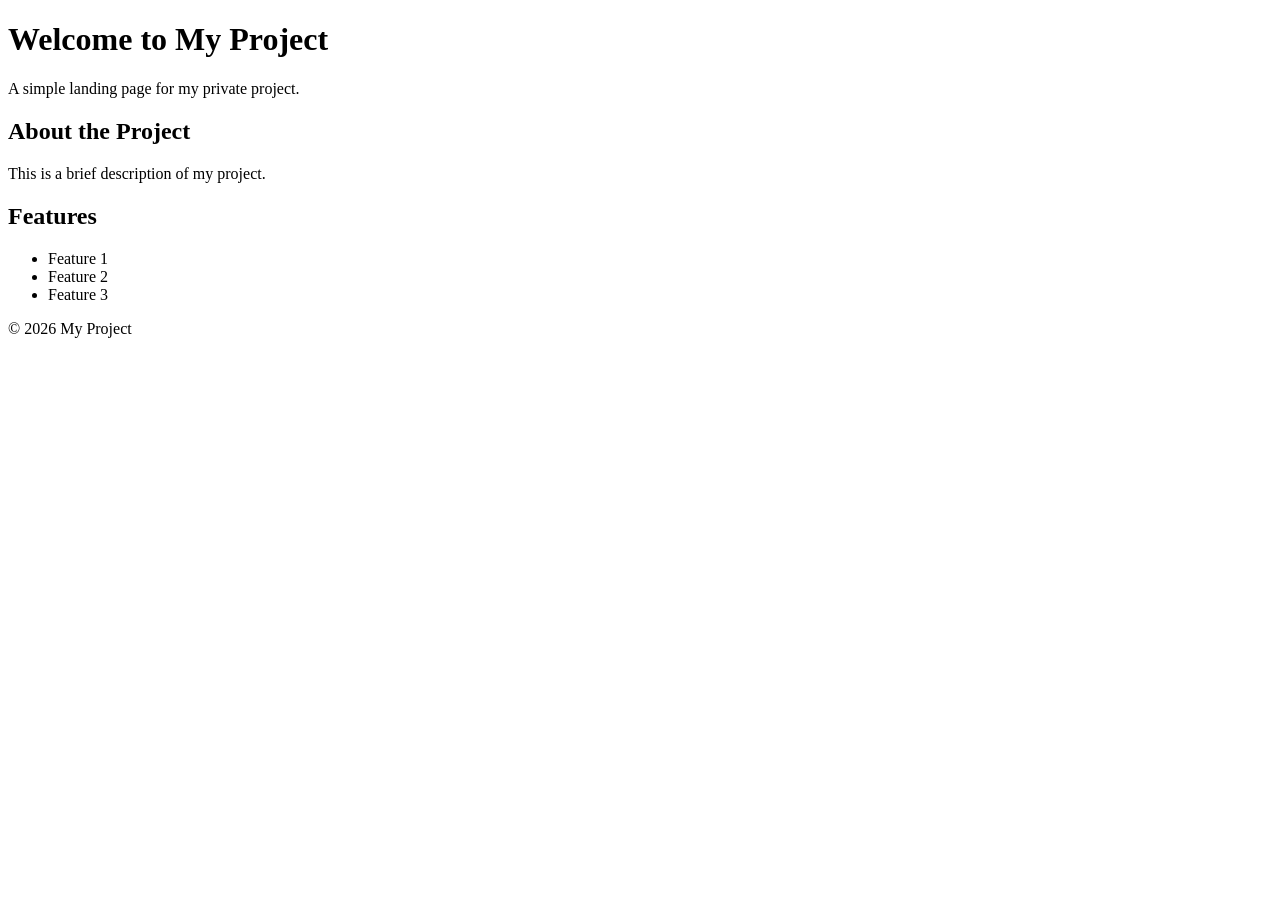
==== waveofsound.html @ 784a0108 "Add files via upload" ====
<!DOCTYPE html>
<html lang="en">
<head>
    <meta charset="UTF-8">
    <meta name="viewport" content="width=device-width, initial-scale=1.0">
    <title>My Project Landing Page</title>
    <link rel="stylesheet" href="styles.css">
</head>
<body>
    <header>
        <h1>Welcome to My Project</h1>
        <p>A simple landing page for my private project.</p>
    </header>
    <main>
        <section>
            <h2>About the Project</h2>
            <p>This is a brief description of my project.</p>
        </section>
        <section>
            <h2>Features</h2>
            <ul>
                <li>Feature 1</li>
                <li>Feature 2</li>
                <li>Feature 3</li>
            </ul>
        </section>
    </main>
    <footer>
        <p>© 2026 My Project</p>
    </footer>
</body>
</html>
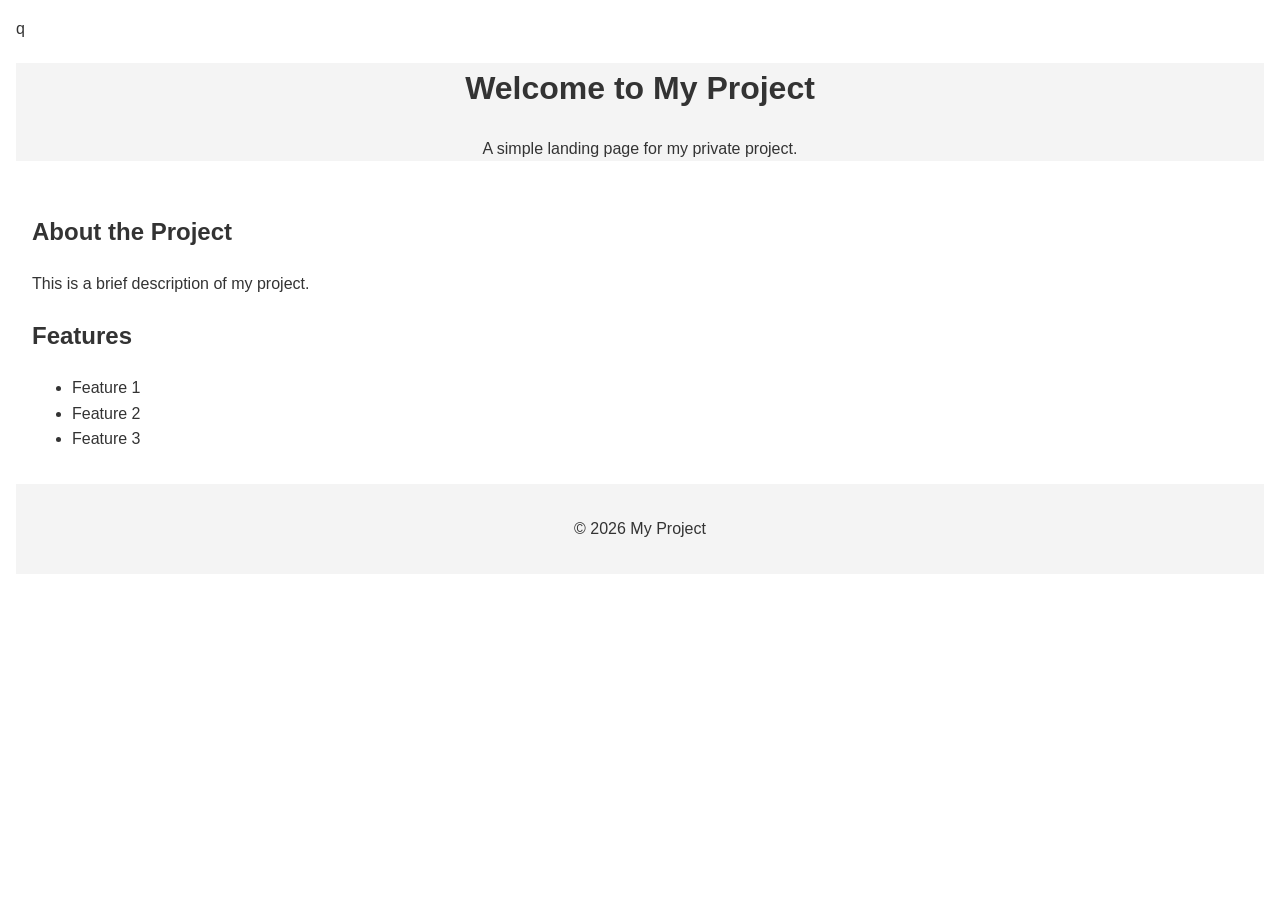
==== commit b8ea93ec: "Update waveofsound.html" ====
--- a/waveofsound.html
+++ b/waveofsound.html
@@ -1,4 +1,4 @@
-<!DOCTYPE html>
+q<!DOCTYPE html>
 <html lang="en">
 <head>
     <meta charset="UTF-8">
--- a/styles.css
+++ b/styles.css
@@ -0,0 +1,25 @@
+body {
+    font-family: Arial, sans-serif;
+    line-height: 1.6;
+    margin: 0;
+    padding: 0;
+    color: #333;
+    background-image: url('https://wallpaperaccess.com/full/700745.jpg');
+    background-size: cover;
+    padding: 1rem;
+}
+
+header {
+    background: #f4f4f4;
+    text-align: center;
+}
+
+main {
+    padding: 1rem;
+}
+
+footer {
+    background: #f4f4f4;
+    padding: 1rem;
+    text-align: center;
+}
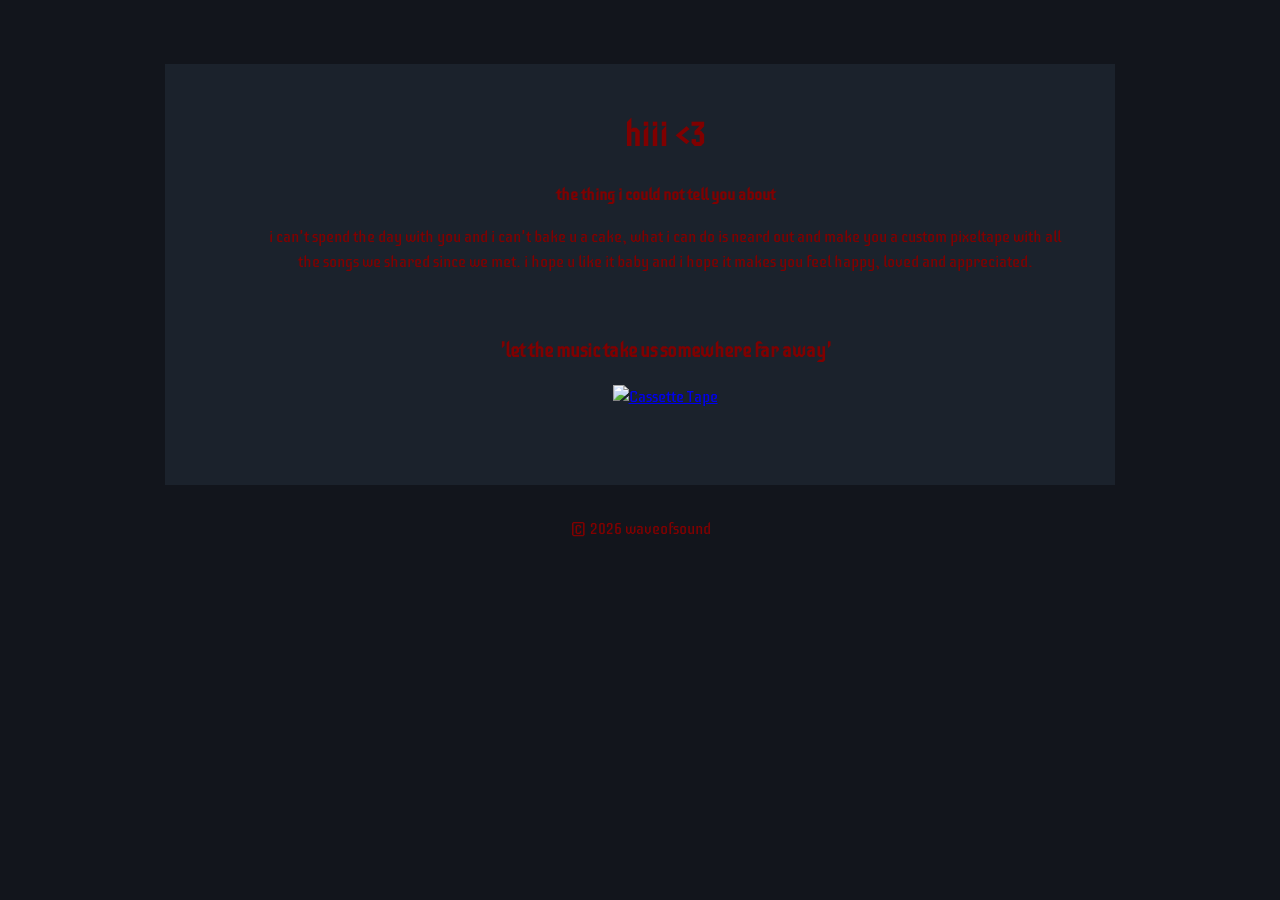
==== commit 4dfde6dd: "latest update" ====
--- a/waveofsound.html
+++ b/waveofsound.html
@@ -1,32 +1,34 @@
-q<!DOCTYPE html>
+<!DOCTYPE html>
 <html lang="en">
 <head>
     <meta charset="UTF-8">
     <meta name="viewport" content="width=device-width, initial-scale=1.0">
-    <title>My Project Landing Page</title>
+    <title>waveofsound</title>
+    <link rel="icon" type="image/x-icon" href="https://shorturl.at/Q5Z7d">
     <link rel="stylesheet" href="styles.css">
 </head>
 <body>
-    <header>
-        <h1>Welcome to My Project</h1>
-        <p>A simple landing page for my private project.</p>
-    </header>
     <main>
-        <section>
-            <h2>About the Project</h2>
-            <p>This is a brief description of my project.</p>
-        </section>
-        <section>
-            <h2>Features</h2>
-            <ul>
-                <li>Feature 1</li>
-                <li>Feature 2</li>
-                <li>Feature 3</li>
-            </ul>
-        </section>
+        <div id="content">
+            <header>
+            <h1>hiii <3 </h1>
+            </header>
+            <b>the thing i could not tell you about</b>
+                <section>
+                    <p>i can't spend the day with you and i can't bake u a cake, what i can do is neard out and make you a custom pixeltape with all the songs we shared since we met. i hope u like it baby and i hope it makes you feel happy, loved and appreciated.</p>
+                </section>
+                </br>
+                <section>
+                    <h3>'let the music take us somewhere far away'</h3>
+                    <a href="https://open.spotify.com/playlist/6nBbFe6PEuipZ9vKLoWF0L?si=32ff46efd63848d9&pt=a18e61f8adac365be8d81710fe927e7e">
+                        <img src= "https://shorturl.at/TTvn9" alt="Cassette Tape" width="500" height="270">
+                    </a>
+            </section>
+            </class>
+        </div>
     </main>
     <footer>
-        <p>© 2026 My Project</p>
+        <p>© 2026 waveofsound</p>
     </footer>
 </body>
 </html>
--- a/styles.css
+++ b/styles.css
@@ -1,25 +1,31 @@
+@import url('https://fonts.googleapis.com/css2?family=Iceberg&display=swap');
+
 body {
-    font-family: Arial, sans-serif;
+    font-family: 'Iceberg', cursive;
     line-height: 1.6;
-    margin: 0;
+    margin: 5%;
     padding: 0;
-    color: #333;
-    background-image: url('https://wallpaperaccess.com/full/700745.jpg');
-    background-size: cover;
-    padding: 1rem;
+    color: #800000;
+    background-color: #12151c;
+}
+
+#content {
+    width: 800px;
+    margin: 0 auto;
+    background-color: #1b222c;
+    padding: 25px 50px 75px 100px;
 }
 
 header {
-    background: #f4f4f4;
+    text-align: center;}
+
+    
+main {
+    padding: auto;
     text-align: center;
 }
 
-main {
-    padding: 1rem;
-}
-
 footer {
-    background: #f4f4f4;
     padding: 1rem;
     text-align: center;
 }
